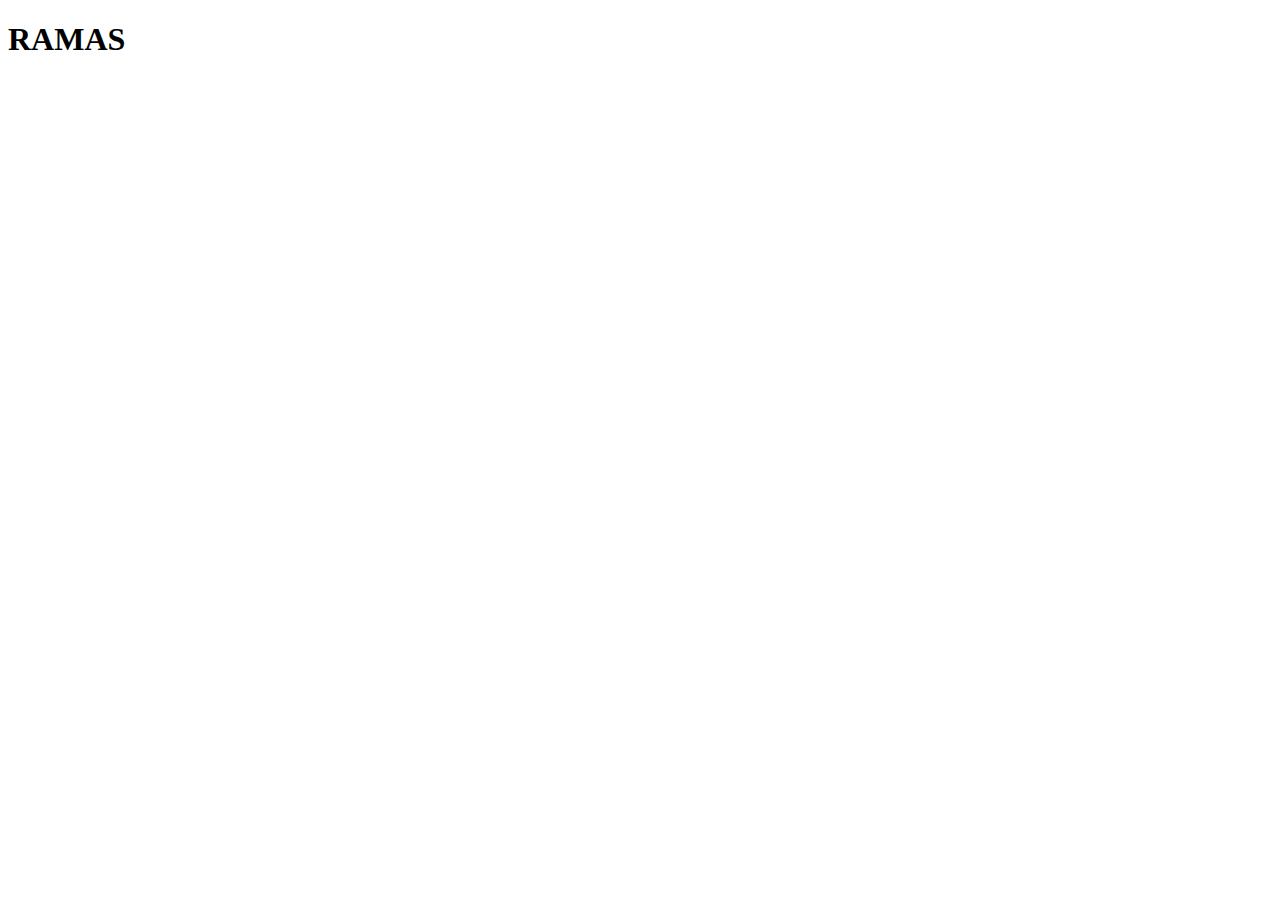
==== index.html @ 7e974e23 "cambio de titulo" ====
<!DOCTYPE html>
<html lang="en">
<head>
    <meta charset="UTF-8">
    <meta name="viewport" content="width=device-width, initial-scale=1.0">
    <title>Document</title>
</head>
<body>
    <h1>RAMAS</h1>
</body>
</html>
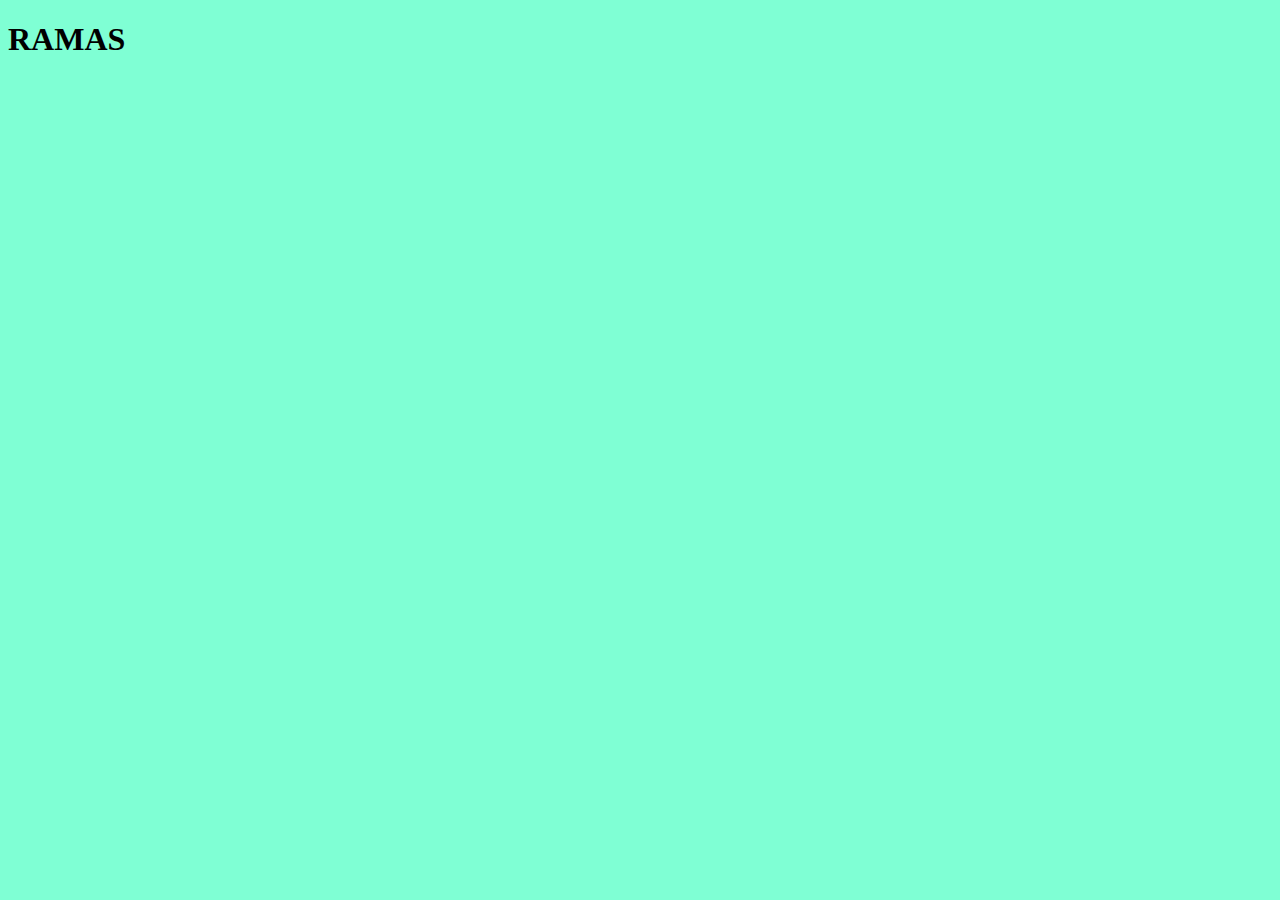
==== commit 390fe098: "linkee style" ====
--- a/index.html
+++ b/index.html
@@ -4,6 +4,7 @@
     <meta charset="UTF-8">
     <meta name="viewport" content="width=device-width, initial-scale=1.0">
     <title>Document</title>
+    <link rel="stylesheet" href="./css/style.css">
 </head>
 <body>
     <h1>RAMAS</h1>
--- a/css/style.css
+++ b/css/style.css
@@ -0,0 +1,3 @@
+*{
+    background-color: aquamarine;
+}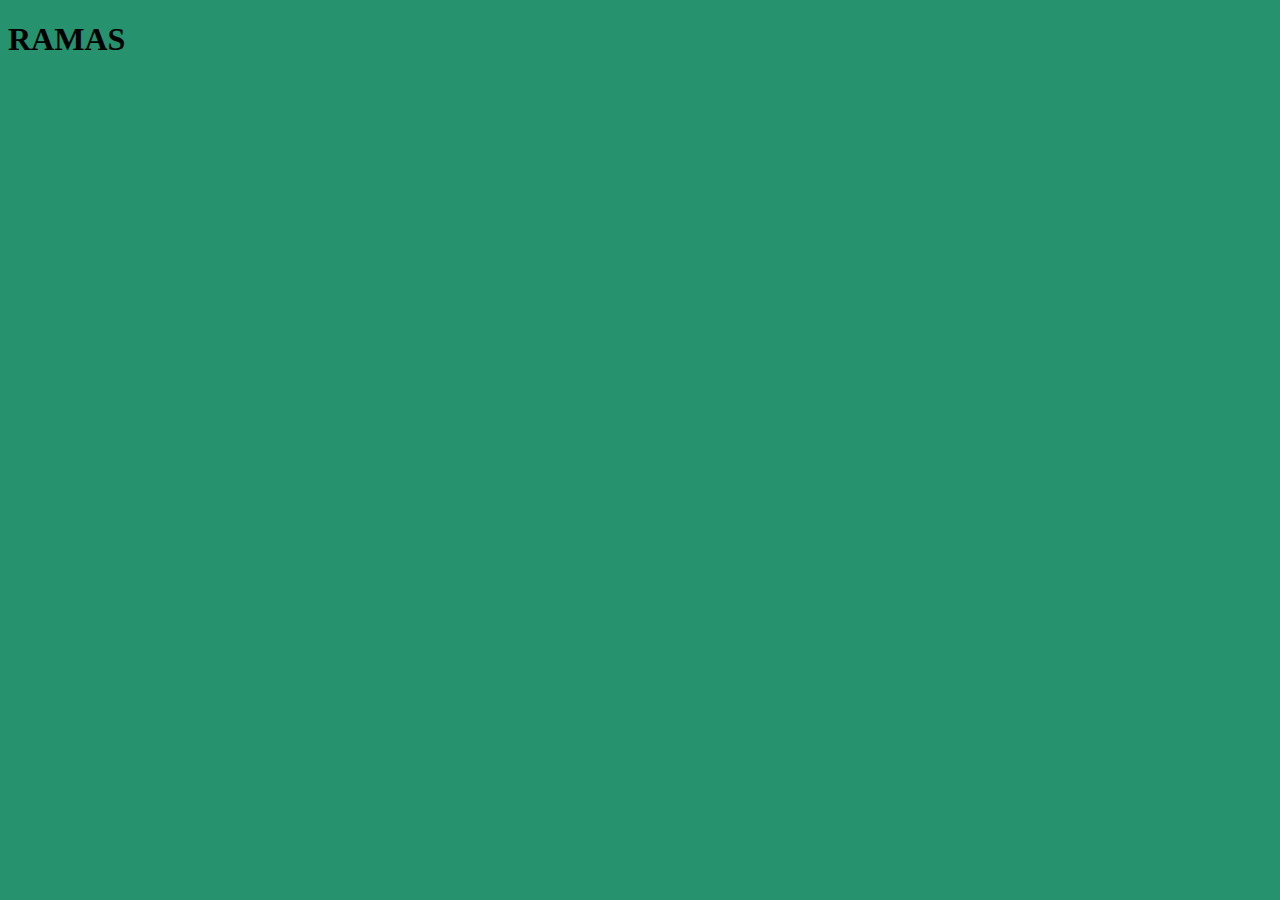
==== commit f9b0da94: "nueva prueba css" ====
--- a/index.html
+++ b/index.html
@@ -4,7 +4,7 @@
     <meta charset="UTF-8">
     <meta name="viewport" content="width=device-width, initial-scale=1.0">
     <title>Document</title>
-    <link rel="stylesheet" href="./css/style.css">
+    <link rel="stylesheet" href="css/style.css">
 </head>
 <body>
     <h1>RAMAS</h1>
--- a/css/style.css
+++ b/css/style.css
@@ -1,3 +1,3 @@
 *{
-    background-color: aquamarine;
+    background-color: rgb(39, 146, 110);
 }